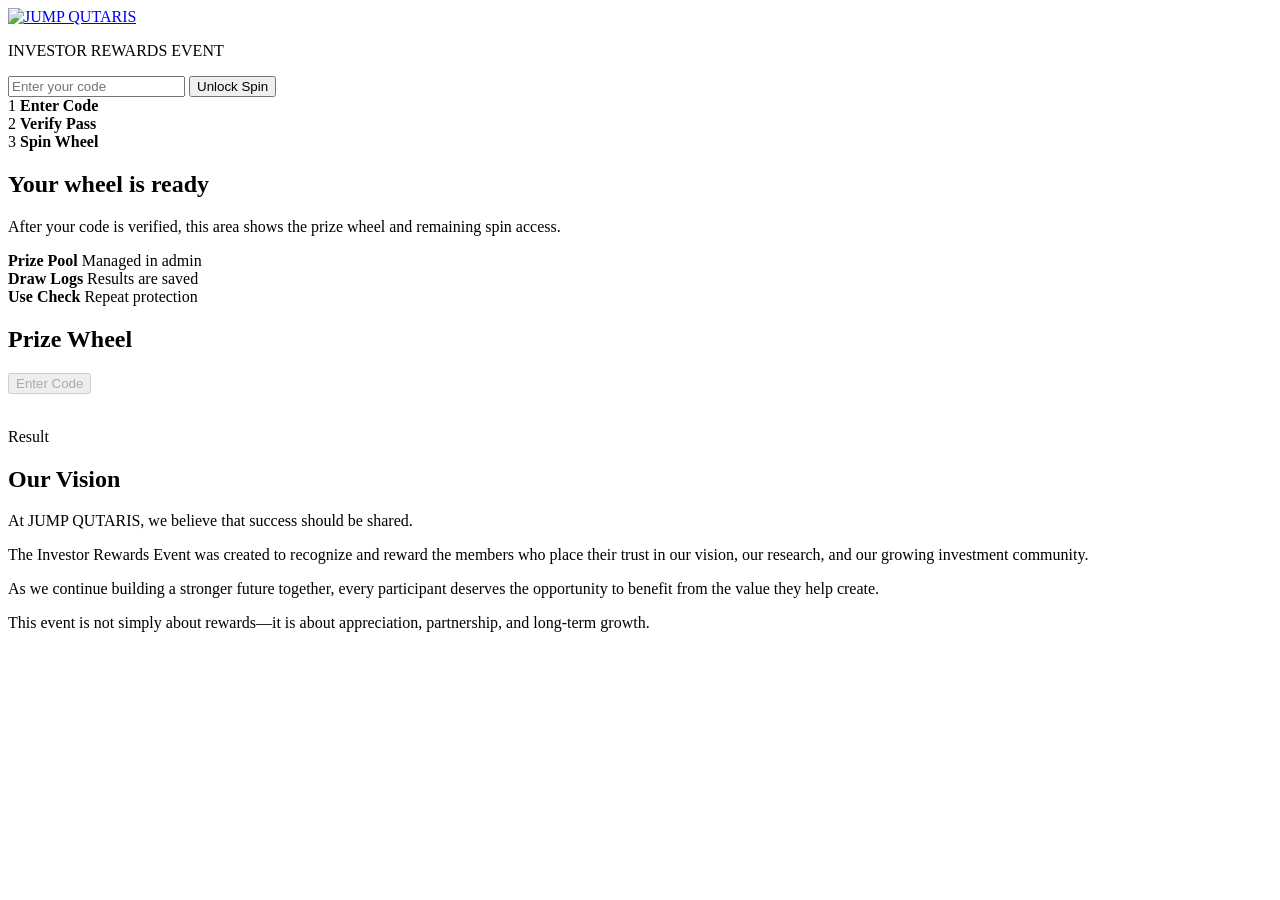
==== public/index.html @ 0cc00e39 "Initial jianxiangzhaunpan split" ====
<!doctype html>
<html lang="en-US">
  <head>
    <meta charset="utf-8" />
    <meta name="viewport" content="width=device-width, initial-scale=1" />
    <title>JUMP QUTARIS Investor Rewards Event</title>
    <link rel="icon" type="image/png" href="/favicon.png" />
    <link rel="icon" type="image/png" sizes="32x32" href="/favicon-32.png" />
    <link rel="shortcut icon" href="/favicon.ico" />
    <link rel="apple-touch-icon" href="/apple-touch-icon.png" />
    <link rel="stylesheet" href="/styles.css" />
  </head>
  <body class="public-page">
    <header class="topbar">
      <div class="brand-lockup">
        <a class="brand" href="/" aria-label="JUMP QUTARIS">
          <img class="brand-logo-image" src="/assets/jump-quantum-banner.png" alt="JUMP QUTARIS" />
        </a>
        <span class="brand-divider" aria-hidden="true"></span>
        <p class="event-title" aria-label="INVESTOR REWARDS EVENT">INVESTOR REWARDS EVENT</p>
      </div>
    </header>

    <main class="public-shell">
      <section class="entry-panel" id="entryPanel">
        <form id="codeForm" class="code-form" novalidate>
          <input
            id="codeInput"
            name="code"
            autocomplete="off"
            placeholder="Enter your code"
            aria-label="Lucky code"
          />
          <button type="submit">Unlock Spin</button>
        </form>
        <div class="process-strip" aria-label="Draw steps">
          <div>
            <span>1</span>
            <strong>Enter Code</strong>
          </div>
          <div>
            <span>2</span>
            <strong>Verify Pass</strong>
          </div>
          <div>
            <span>3</span>
            <strong>Spin Wheel</strong>
          </div>
        </div>
        <p class="form-message" id="message" role="status"></p>
      </section>

      <section class="welcome-stage is-hidden" id="welcomeStage">
        <div class="welcome-card">
          <div class="mini-wheel" aria-hidden="true">
            <span></span>
          </div>
          <div>
            <h2>Your wheel is ready</h2>
            <p>After your code is verified, this area shows the prize wheel and remaining spin access.</p>
          </div>
        </div>
        <div class="comfort-grid">
          <div>
            <strong>Prize Pool</strong>
            <span>Managed in admin</span>
          </div>
          <div>
            <strong>Draw Logs</strong>
            <span>Results are saved</span>
          </div>
          <div>
            <strong>Use Check</strong>
            <span>Repeat protection</span>
          </div>
        </div>
      </section>

      <section class="wheel-stage" id="wheelStage" aria-live="polite">
        <div class="wheel-copy">
          <h2 id="campaignTitle">Prize Wheel</h2>
        </div>
        <div class="wheel-wrap">
          <div class="wheel-pointer" aria-hidden="true"></div>
          <div class="wheel" id="wheel"></div>
          <button class="spin-button" id="spinButton" type="button" disabled>Enter Code</button>
        </div>
        <div class="result-panel is-hidden" id="resultPanel">
          <img id="resultImage" alt="" />
          <div>
            <p>Result</p>
            <h3 id="resultName"></h3>
          </div>
        </div>
      </section>

      <section class="vision-panel" aria-labelledby="visionTitle">
        <div class="vision-heading">
          <h2 id="visionTitle">Our Vision</h2>
        </div>
        <div class="vision-copy">
          <p>At JUMP QUTARIS, we believe that success should be shared.</p>
          <p>The Investor Rewards Event was created to recognize and reward the members who place their trust in our vision, our research, and our growing investment community.</p>
          <p>As we continue building a stronger future together, every participant deserves the opportunity to benefit from the value they help create.</p>
          <p>This event is not simply about rewards&mdash;it is about appreciation, partnership, and long-term growth.</p>
        </div>
      </section>
    </main>

    <script src="/app.js" type="module"></script>
  </body>
</html>
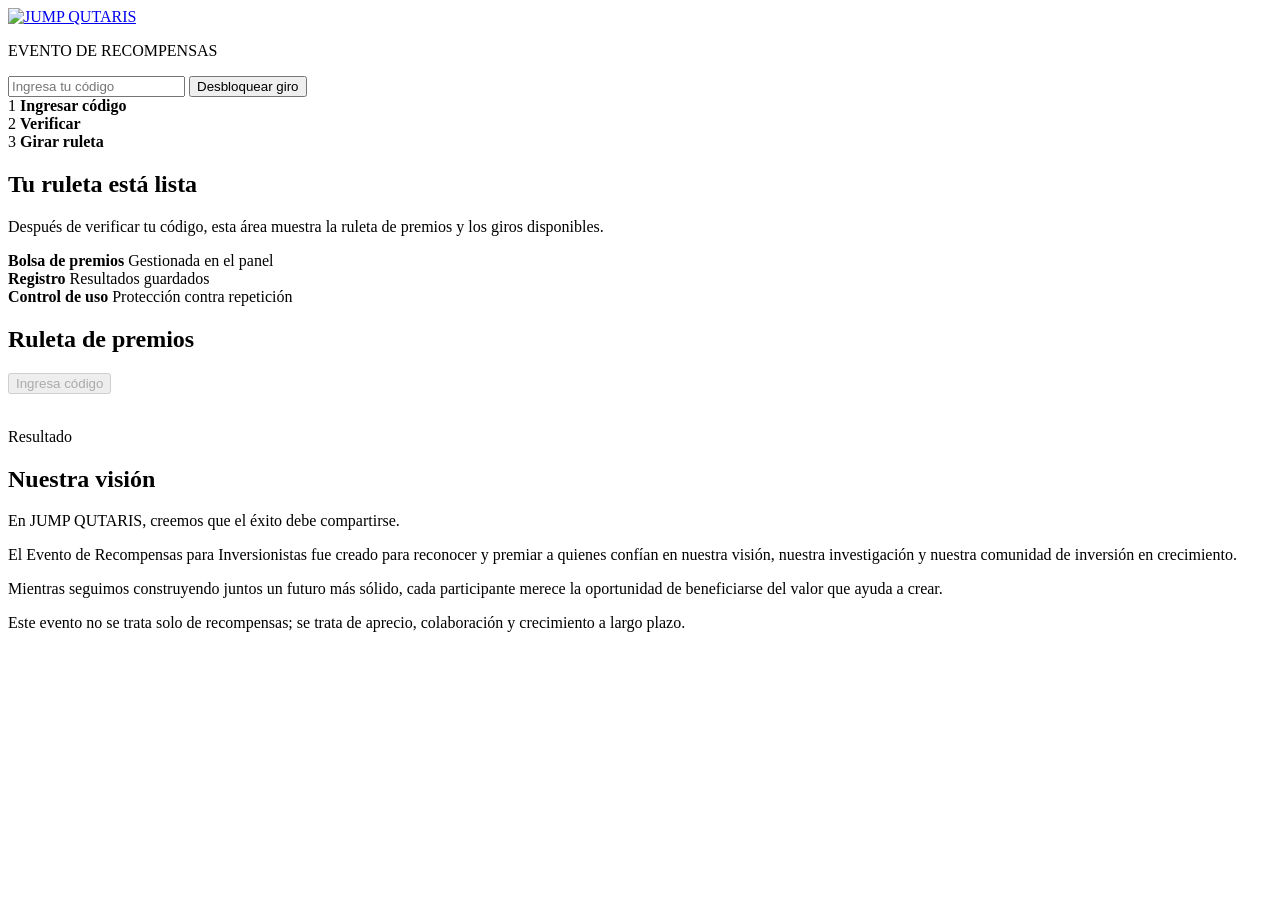
==== commit 2996bb3b: "Set public frontend default language to Spanish" ====
--- a/public/index.html
+++ b/public/index.html
@@ -1,9 +1,9 @@
 <!doctype html>
-<html lang="en-US">
+<html lang="es">
   <head>
     <meta charset="utf-8" />
     <meta name="viewport" content="width=device-width, initial-scale=1" />
-    <title>JUMP QUTARIS Investor Rewards Event</title>
+    <title>Evento de Recompensas para Inversionistas | JUMP QUTARIS</title>
     <link rel="icon" type="image/png" href="/favicon.png" />
     <link rel="icon" type="image/png" sizes="32x32" href="/favicon-32.png" />
     <link rel="shortcut icon" href="/favicon.ico" />
@@ -17,7 +17,7 @@
           <img class="brand-logo-image" src="/assets/jump-quantum-banner.png" alt="JUMP QUTARIS" />
         </a>
         <span class="brand-divider" aria-hidden="true"></span>
-        <p class="event-title" aria-label="INVESTOR REWARDS EVENT">INVESTOR REWARDS EVENT</p>
+        <p class="event-title" aria-label="EVENTO DE RECOMPENSAS">EVENTO DE RECOMPENSAS</p>
       </div>
     </header>
 
@@ -28,23 +28,23 @@
             id="codeInput"
             name="code"
             autocomplete="off"
-            placeholder="Enter your code"
-            aria-label="Lucky code"
+            placeholder="Ingresa tu código"
+            aria-label="Código de sorteo"
           />
-          <button type="submit">Unlock Spin</button>
+          <button type="submit">Desbloquear giro</button>
         </form>
-        <div class="process-strip" aria-label="Draw steps">
+        <div class="process-strip" aria-label="Pasos del sorteo">
           <div>
             <span>1</span>
-            <strong>Enter Code</strong>
+            <strong>Ingresar código</strong>
           </div>
           <div>
             <span>2</span>
-            <strong>Verify Pass</strong>
+            <strong>Verificar</strong>
           </div>
           <div>
             <span>3</span>
-            <strong>Spin Wheel</strong>
+            <strong>Girar ruleta</strong>
           </div>
         </div>
         <p class="form-message" id="message" role="status"></p>
@@ -56,39 +56,39 @@
             <span></span>
           </div>
           <div>
-            <h2>Your wheel is ready</h2>
-            <p>After your code is verified, this area shows the prize wheel and remaining spin access.</p>
+            <h2>Tu ruleta está lista</h2>
+            <p>Después de verificar tu código, esta área muestra la ruleta de premios y los giros disponibles.</p>
           </div>
         </div>
         <div class="comfort-grid">
           <div>
-            <strong>Prize Pool</strong>
-            <span>Managed in admin</span>
+            <strong>Bolsa de premios</strong>
+            <span>Gestionada en el panel</span>
           </div>
           <div>
-            <strong>Draw Logs</strong>
-            <span>Results are saved</span>
+            <strong>Registro</strong>
+            <span>Resultados guardados</span>
           </div>
           <div>
-            <strong>Use Check</strong>
-            <span>Repeat protection</span>
+            <strong>Control de uso</strong>
+            <span>Protección contra repetición</span>
           </div>
         </div>
       </section>
 
       <section class="wheel-stage" id="wheelStage" aria-live="polite">
         <div class="wheel-copy">
-          <h2 id="campaignTitle">Prize Wheel</h2>
+          <h2 id="campaignTitle">Ruleta de premios</h2>
         </div>
         <div class="wheel-wrap">
           <div class="wheel-pointer" aria-hidden="true"></div>
           <div class="wheel" id="wheel"></div>
-          <button class="spin-button" id="spinButton" type="button" disabled>Enter Code</button>
+          <button class="spin-button" id="spinButton" type="button" disabled>Ingresa código</button>
         </div>
         <div class="result-panel is-hidden" id="resultPanel">
           <img id="resultImage" alt="" />
           <div>
-            <p>Result</p>
+            <p>Resultado</p>
             <h3 id="resultName"></h3>
           </div>
         </div>
@@ -96,13 +96,13 @@
 
       <section class="vision-panel" aria-labelledby="visionTitle">
         <div class="vision-heading">
-          <h2 id="visionTitle">Our Vision</h2>
+          <h2 id="visionTitle">Nuestra visión</h2>
         </div>
         <div class="vision-copy">
-          <p>At JUMP QUTARIS, we believe that success should be shared.</p>
-          <p>The Investor Rewards Event was created to recognize and reward the members who place their trust in our vision, our research, and our growing investment community.</p>
-          <p>As we continue building a stronger future together, every participant deserves the opportunity to benefit from the value they help create.</p>
-          <p>This event is not simply about rewards&mdash;it is about appreciation, partnership, and long-term growth.</p>
+          <p>En JUMP QUTARIS, creemos que el éxito debe compartirse.</p>
+          <p>El Evento de Recompensas para Inversionistas fue creado para reconocer y premiar a quienes confían en nuestra visión, nuestra investigación y nuestra comunidad de inversión en crecimiento.</p>
+          <p>Mientras seguimos construyendo juntos un futuro más sólido, cada participante merece la oportunidad de beneficiarse del valor que ayuda a crear.</p>
+          <p>Este evento no se trata solo de recompensas; se trata de aprecio, colaboración y crecimiento a largo plazo.</p>
         </div>
       </section>
     </main>
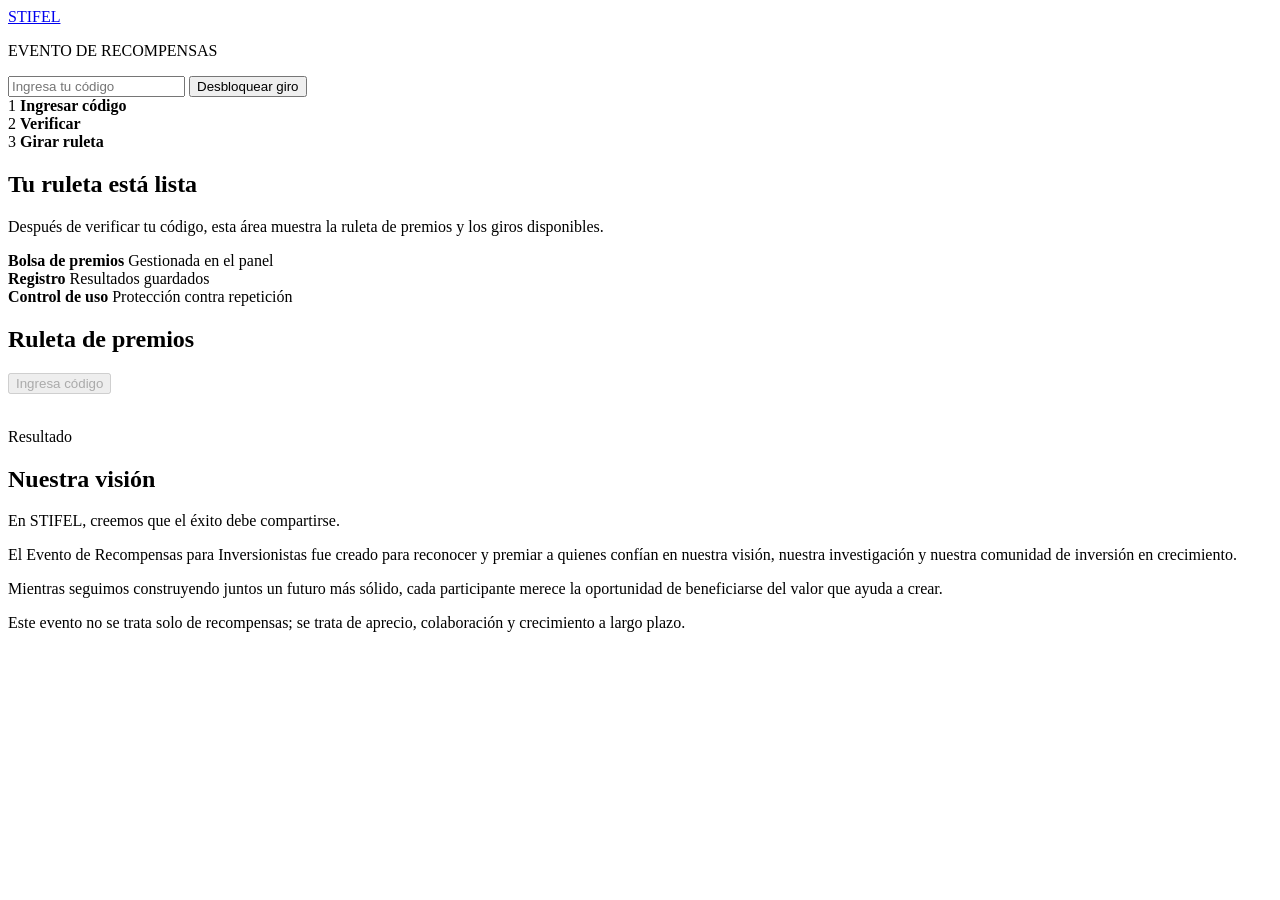
==== commit bc77b5dc: "Replace public brand with STIFEL" ====
--- a/public/index.html
+++ b/public/index.html
@@ -3,7 +3,7 @@
   <head>
     <meta charset="utf-8" />
     <meta name="viewport" content="width=device-width, initial-scale=1" />
-    <title>Evento de Recompensas para Inversionistas | JUMP QUTARIS</title>
+    <title>Evento de Recompensas para Inversionistas | STIFEL</title>
     <link rel="icon" type="image/png" href="/favicon.png" />
     <link rel="icon" type="image/png" sizes="32x32" href="/favicon-32.png" />
     <link rel="shortcut icon" href="/favicon.ico" />
@@ -13,8 +13,8 @@
   <body class="public-page">
     <header class="topbar">
       <div class="brand-lockup">
-        <a class="brand" href="/" aria-label="JUMP QUTARIS">
-          <img class="brand-logo-image" src="/assets/jump-quantum-banner.png" alt="JUMP QUTARIS" />
+        <a class="brand" href="/" aria-label="STIFEL">
+          <span class="brand-text">STIFEL</span>
         </a>
         <span class="brand-divider" aria-hidden="true"></span>
         <p class="event-title" aria-label="EVENTO DE RECOMPENSAS">EVENTO DE RECOMPENSAS</p>
@@ -99,7 +99,7 @@
           <h2 id="visionTitle">Nuestra visión</h2>
         </div>
         <div class="vision-copy">
-          <p>En JUMP QUTARIS, creemos que el éxito debe compartirse.</p>
+          <p>En STIFEL, creemos que el éxito debe compartirse.</p>
           <p>El Evento de Recompensas para Inversionistas fue creado para reconocer y premiar a quienes confían en nuestra visión, nuestra investigación y nuestra comunidad de inversión en crecimiento.</p>
           <p>Mientras seguimos construyendo juntos un futuro más sólido, cada participante merece la oportunidad de beneficiarse del valor que ayuda a crear.</p>
           <p>Este evento no se trata solo de recompensas; se trata de aprecio, colaboración y crecimiento a largo plazo.</p>
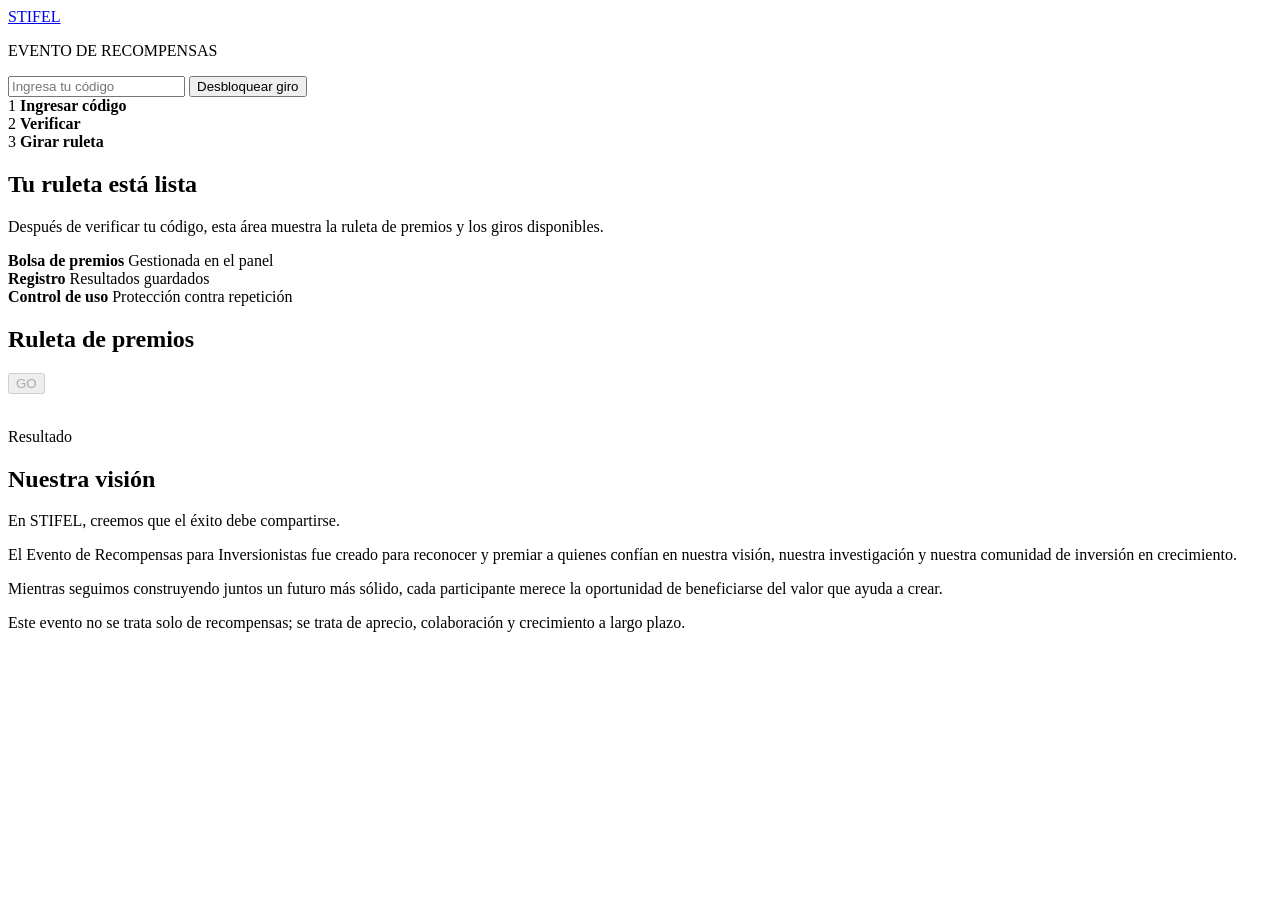
==== commit 88089cc7: "Set wheel center button to GO" ====
--- a/public/index.html
+++ b/public/index.html
@@ -3,7 +3,7 @@
   <head>
     <meta charset="utf-8" />
     <meta name="viewport" content="width=device-width, initial-scale=1" />
-    <title>Evento de Recompensas para Inversionistas | STIFEL</title>
+    <title>STIFEL</title>
     <link rel="icon" type="image/png" href="/favicon.png" />
     <link rel="icon" type="image/png" sizes="32x32" href="/favicon-32.png" />
     <link rel="shortcut icon" href="/favicon.ico" />
@@ -83,7 +83,7 @@
         <div class="wheel-wrap">
           <div class="wheel-pointer" aria-hidden="true"></div>
           <div class="wheel" id="wheel"></div>
-          <button class="spin-button" id="spinButton" type="button" disabled>Ingresa código</button>
+          <button class="spin-button" id="spinButton" type="button" disabled aria-label="GO">GO</button>
         </div>
         <div class="result-panel is-hidden" id="resultPanel">
           <img id="resultImage" alt="" />
